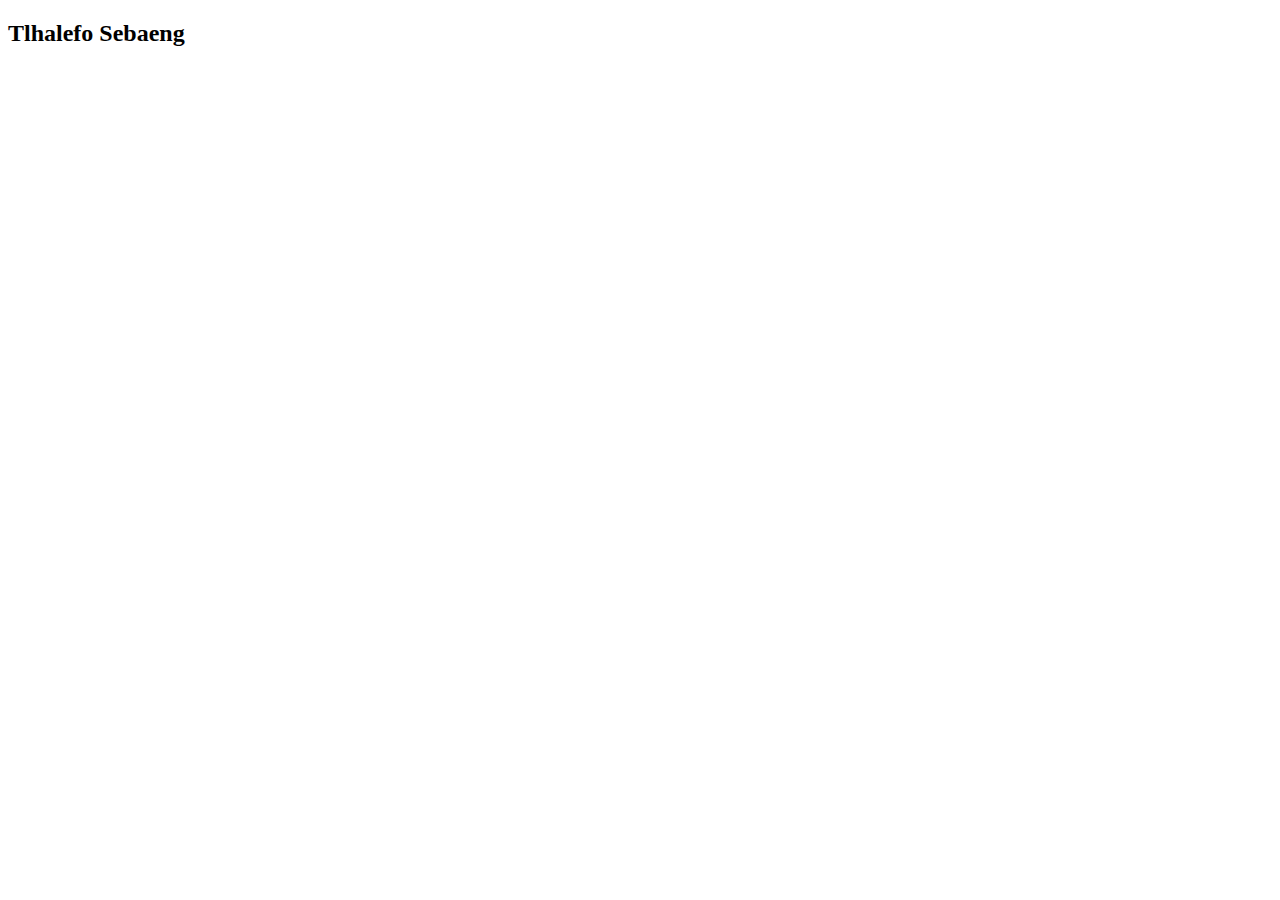
==== index.html @ df77ce7f "Initial commit" ====
<!DOCTYPE html>
<html lang="en">
  <head>
    <meta charset="UTF-8" />
    <meta name="viewport" content="width=device-width, initial-scale=1.0" />
    <title>Document</title>
  </head>
  <body>
    <h2>Tlhalefo Sebaeng</h2>
  </body>
</html>
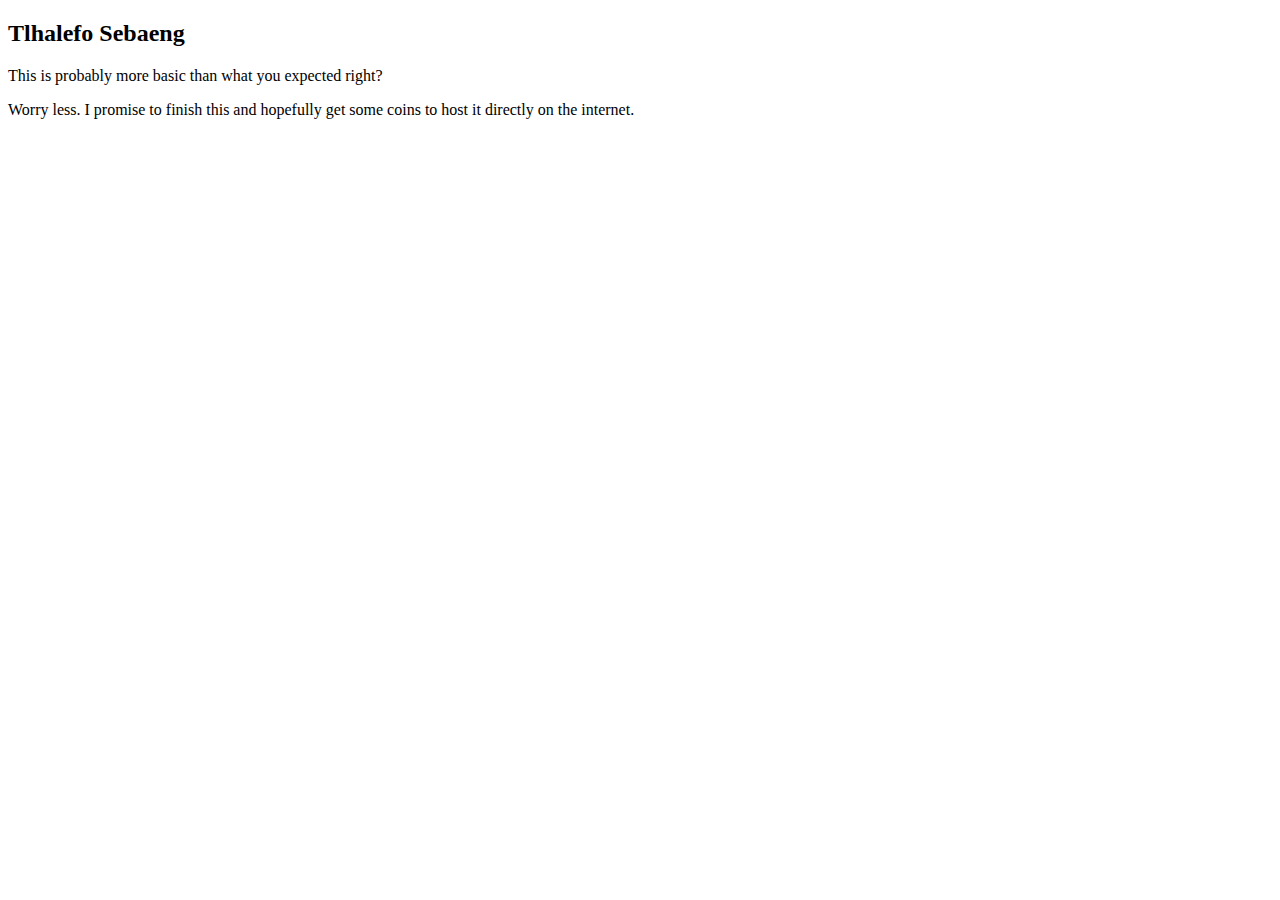
==== commit bb72e222: "Home page title" ====
--- a/index.html
+++ b/index.html
@@ -3,9 +3,14 @@
   <head>
     <meta charset="UTF-8" />
     <meta name="viewport" content="width=device-width, initial-scale=1.0" />
-    <title>Document</title>
+    <title>Tlhalefo Sebaeng | Computer Science | Wits University</title>
   </head>
   <body>
     <h2>Tlhalefo Sebaeng</h2>
+    <p>This is probably more basic than what you expected right?</p>
+    <p>
+      Worry less. I promise to finish this and hopefully get some coins to host
+      it directly on the internet.
+    </p>
   </body>
 </html>
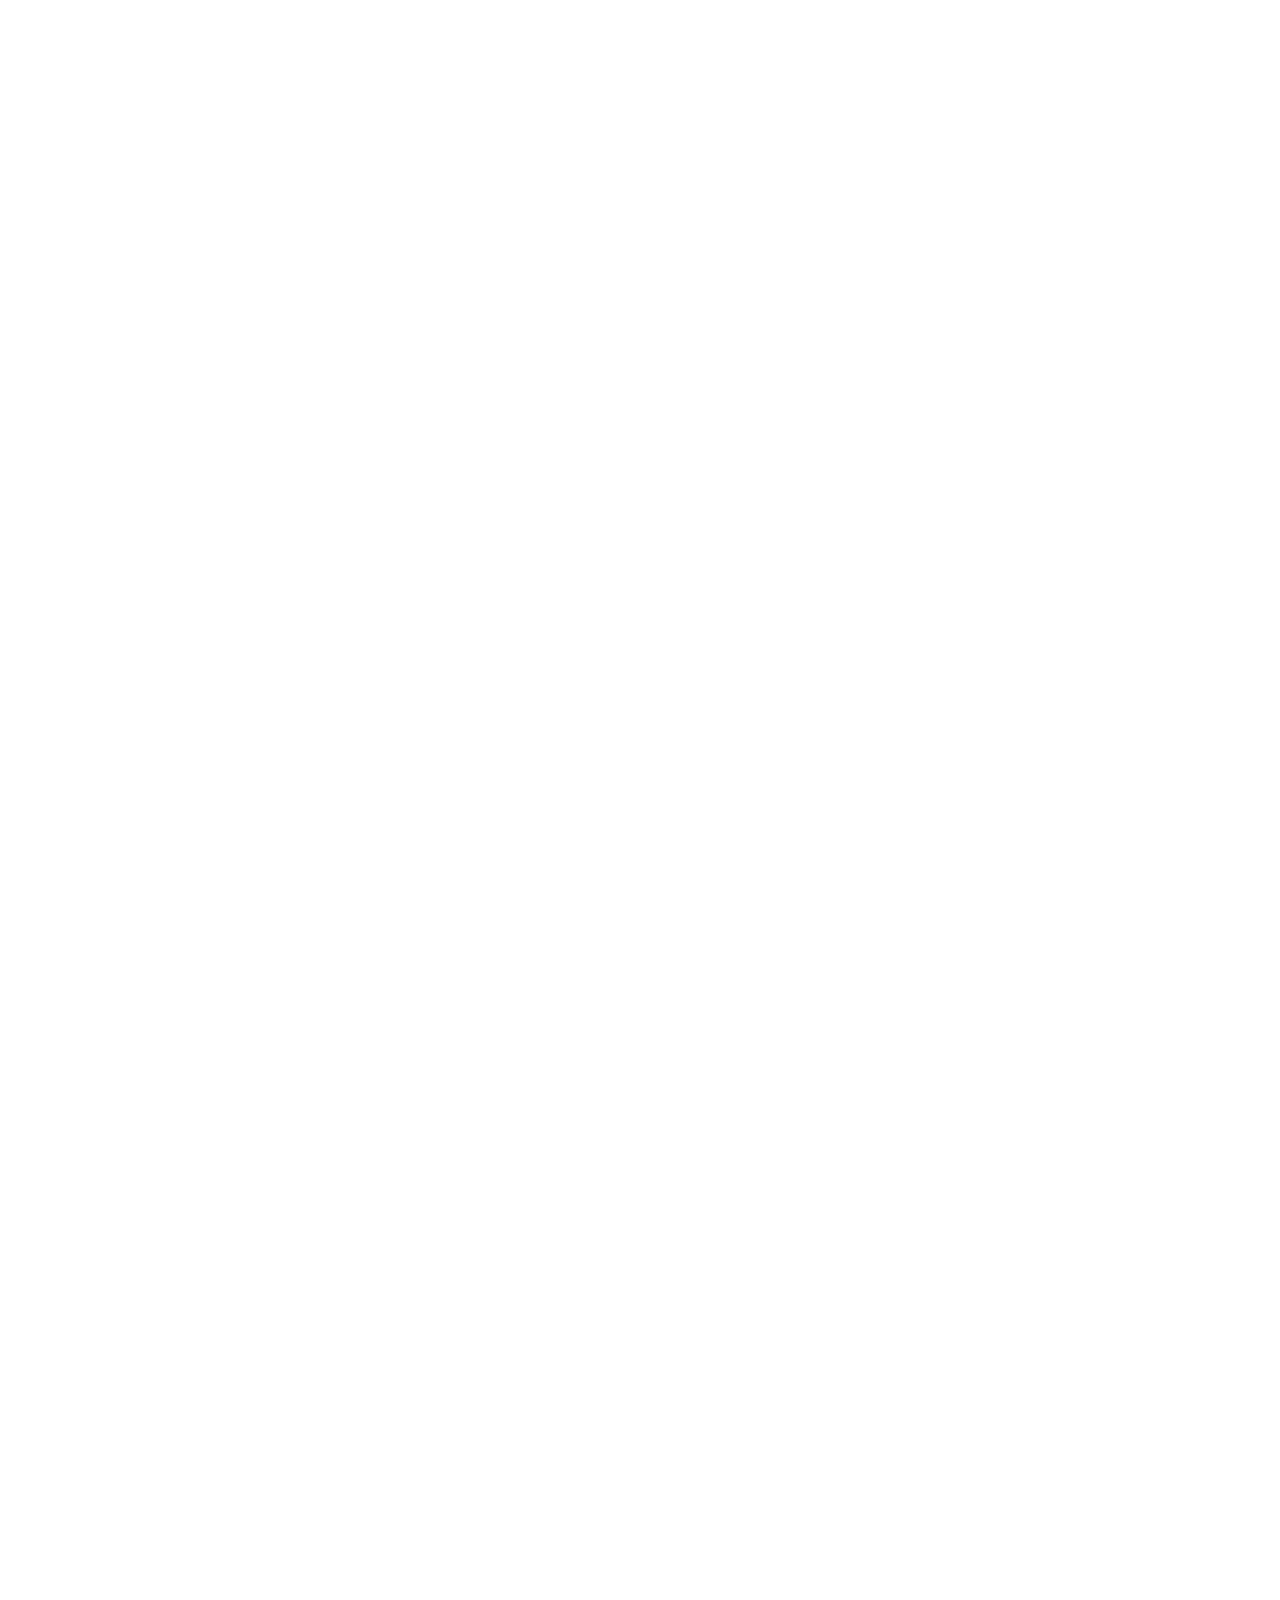
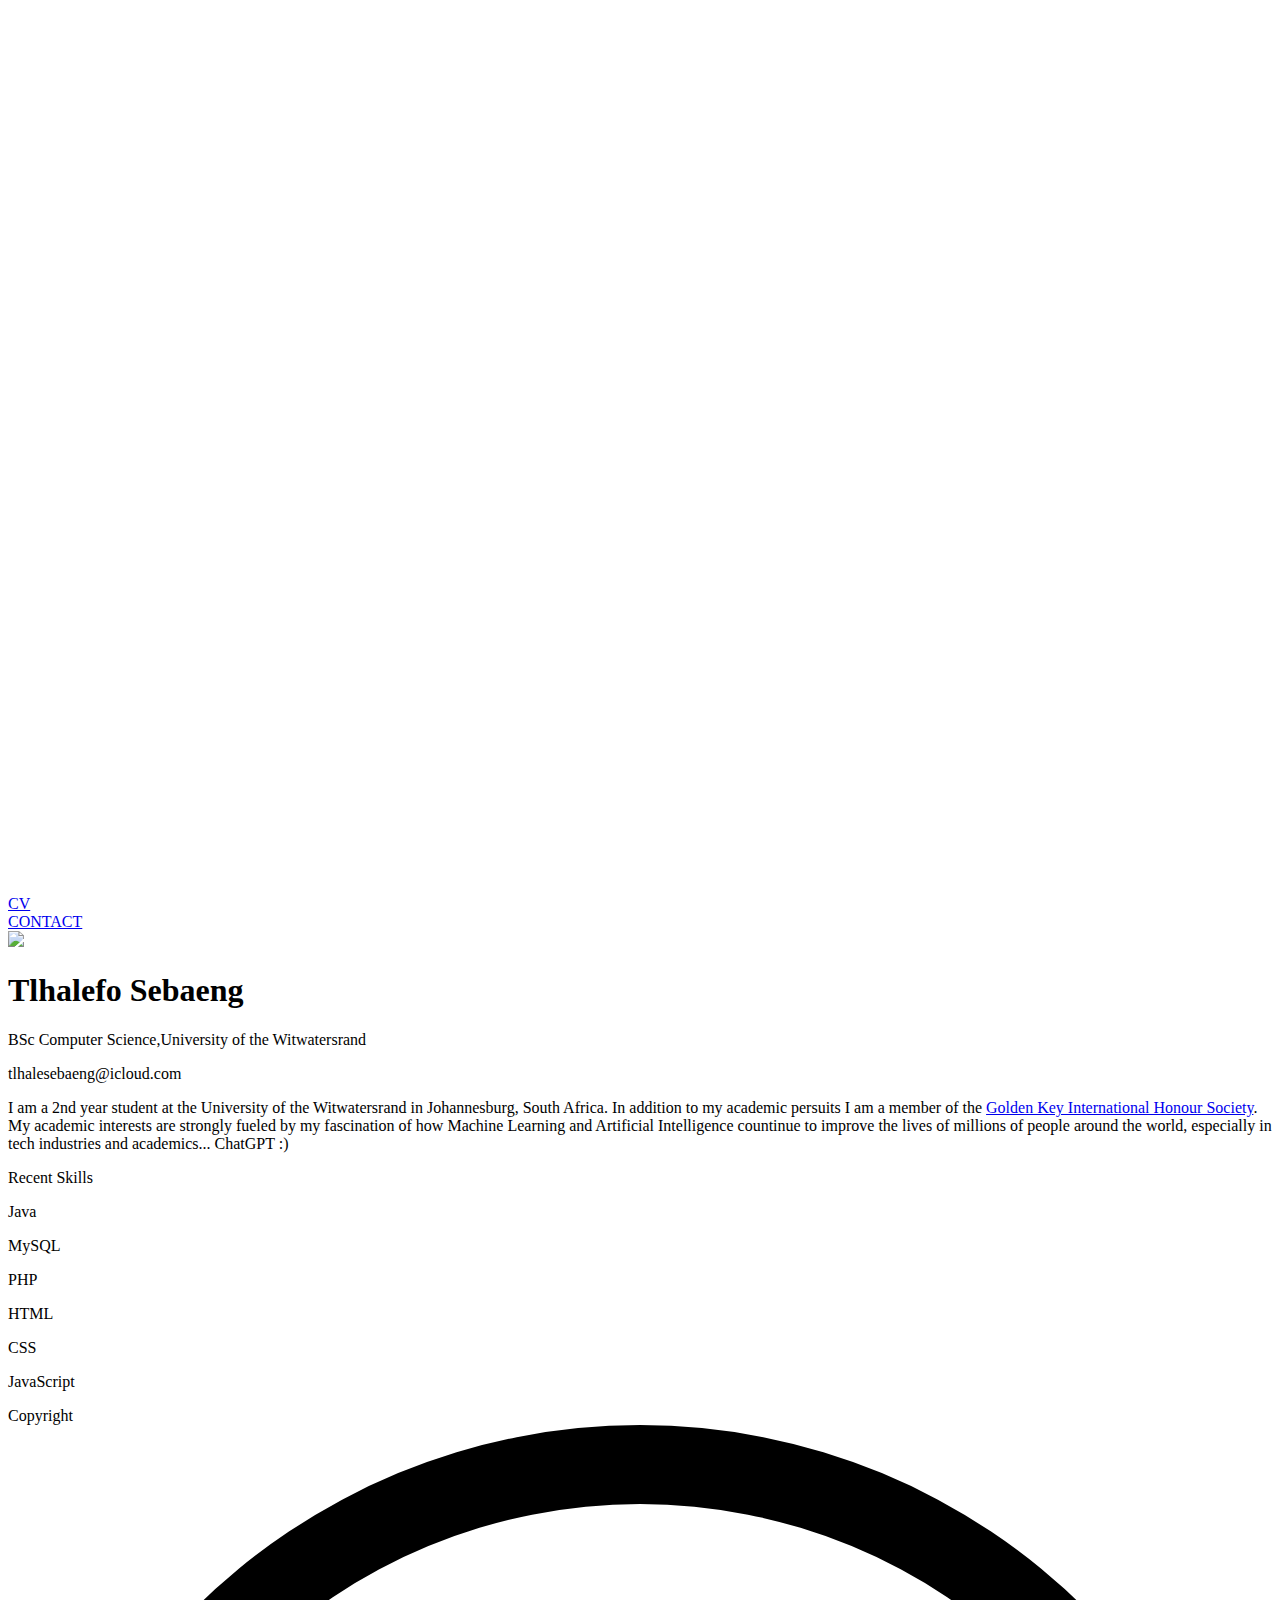
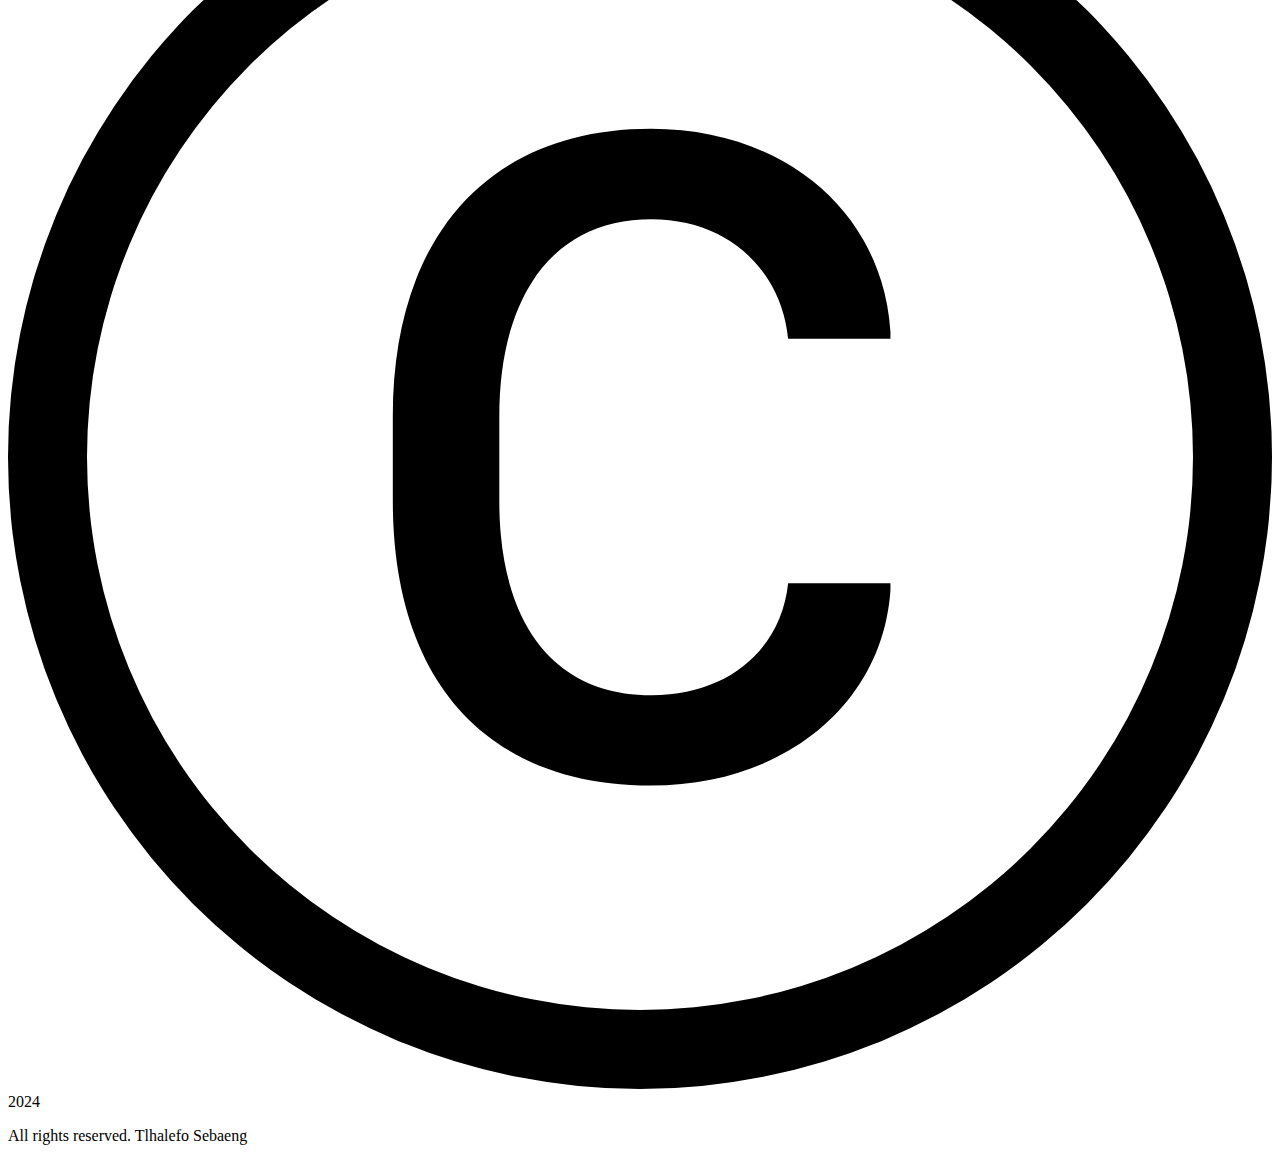
==== commit da756598: "Update index" ====
--- a/index.html
+++ b/index.html
@@ -1,16 +1,100 @@
 <!DOCTYPE html>
 <html lang="en">
   <head>
-    <meta charset="UTF-8" />
-    <meta name="viewport" content="width=device-width, initial-scale=1.0" />
+    <meta charset="UTF-8">
+    <meta name="viewport" content="width=device-width, initial-scale=1.0">
     <title>Tlhalefo Sebaeng | Computer Science | Wits University</title>
+
+    <!-- styles -->
+    <link rel="stylesheet" href="styles/general.css">
+    <link rel="stylesheet" href="styles/header.css">
+    <link rel="stylesheet" href="styles/footer.css">
+    <link rel="stylesheet" href="styles/index_main.css">
+  
+    <!-- Google Roboto font family -->
+    <link rel="preconnect" href="https://fonts.googleapis.com">
+    <link rel="preconnect" href="https://fonts.gstatic.com" crossorigin>
+    <link href="https://fonts.googleapis.com/css2?family=Roboto:ital,wght@0,100;0,300;0,400;0,500;0,700;0,900;1,100;1,300;1,400;1,500;1,700;1,900&display=swap" rel="stylesheet">
+  
   </head>
   <body>
-    <h2>Tlhalefo Sebaeng</h2>
-    <p>This is probably more basic than what you expected right?</p>
-    <p>
-      Worry less. I promise to finish this and hopefully get some coins to host
-      it directly on the internet.
-    </p>
+    <header>
+      <nav class="left-nav">
+        <a href="https://www.instagram.com/t.sebaeng/" target="_blank">
+          <div class="svg-background">
+            <svg class="svg-inline" xmlns="http://www.w3.org/2000/svg" fill="white" viewBox="0 0 16 16"><path d="M8 0C5.829 0 5.556.01 4.703.048 3.85.088 3.269.222 2.76.42a3.9 3.9 0 0 0-1.417.923A3.9 3.9 0 0 0 .42 2.76C.222 3.268.087 3.85.048 4.7.01 5.555 0 5.827 0 8.001c0 2.172.01 2.444.048 3.297.04.852.174 1.433.372 1.942.205.526.478.972.923 1.417.444.445.89.719 1.416.923.51.198 1.09.333 1.942.372C5.555 15.99 5.827 16 8 16s2.444-.01 3.298-.048c.851-.04 1.434-.174 1.943-.372a3.9 3.9 0 0 0 1.416-.923c.445-.445.718-.891.923-1.417.197-.509.332-1.09.372-1.942C15.99 10.445 16 10.173 16 8s-.01-2.445-.048-3.299c-.04-.851-.175-1.433-.372-1.941a3.9 3.9 0 0 0-.923-1.417A3.9 3.9 0 0 0 13.24.42c-.51-.198-1.092-.333-1.943-.372C10.443.01 10.172 0 7.998 0zm-.717 1.442h.718c2.136 0 2.389.007 3.232.046.78.035 1.204.166 1.486.275.373.145.64.319.92.599s.453.546.598.92c.11.281.24.705.275 1.485.039.843.047 1.096.047 3.231s-.008 2.389-.047 3.232c-.035.78-.166 1.203-.275 1.485a2.5 2.5 0 0 1-.599.919c-.28.28-.546.453-.92.598-.28.11-.704.24-1.485.276-.843.038-1.096.047-3.232.047s-2.39-.009-3.233-.047c-.78-.036-1.203-.166-1.485-.276a2.5 2.5 0 0 1-.92-.598 2.5 2.5 0 0 1-.6-.92c-.109-.281-.24-.705-.275-1.485-.038-.843-.046-1.096-.046-3.233s.008-2.388.046-3.231c.036-.78.166-1.204.276-1.486.145-.373.319-.64.599-.92s.546-.453.92-.598c.282-.11.705-.24 1.485-.276.738-.034 1.024-.044 2.515-.045zm4.988 1.328a.96.96 0 1 0 0 1.92.96.96 0 0 0 0-1.92m-4.27 1.122a4.109 4.109 0 1 0 0 8.217 4.109 4.109 0 0 0 0-8.217m0 1.441a2.667 2.667 0 1 1 0 5.334 2.667 2.667 0 0 1 0-5.334"/></svg>
+          </div>
+        </a>
+        <a href="https://www.linkedin.com/in/tlhalefo-sebaeng/" target="_blank">
+          <div class="svg-background">
+            <svg class="svg-inline" aria-hidden="true" data-prefix="fab" data-icon="linkedin-in" role="img" xmlns="http://www.w3.org/2000/svg" viewBox="0 0 448 512" data-fa-i2svg=""><path fill="white" d="M100.3 480H7.4V180.9h92.9V480zM53.8 140.1C24.1 140.1 0 115.5 0 85.8 0 56.1 24.1 32 53.8 32c29.7 0 53.8 24.1 53.8 53.8 0 29.7-24.1 54.3-53.8 54.3zM448 480h-92.7V334.4c0-34.7-.7-79.2-48.3-79.2-48.3 0-55.7 37.7-55.7 76.7V480h-92.8V180.9h89.1v40.8h1.3c12.4-23.5 42.7-48.3 87.9-48.3 94 0 111.3 61.9 111.3 142.3V480z"></path></svg>
+          </div>
+          </a>
+        <a href="https://github.com/tlhalesebaeng" target="_blank">
+          <div class="svg-background">
+            <svg class="svg-inline" aria-hidden="true" data-prefix="fab" data-icon="github-alt" role="img" xmlns="http://www.w3.org/2000/svg" viewBox="0 0 480 512" data-fa-i2svg=""><path fill="white" d="M186.1 328.7c0 20.9-10.9 55.1-36.7 55.1s-36.7-34.2-36.7-55.1 10.9-55.1 36.7-55.1 36.7 34.2 36.7 55.1zM480 278.2c0 31.9-3.2 65.7-17.5 95-37.9 76.6-142.1 74.8-216.7 74.8-75.8 0-186.2 2.7-225.6-74.8-14.6-29-20.2-63.1-20.2-95 0-41.9 13.9-81.5 41.5-113.6-5.2-15.8-7.7-32.4-7.7-48.8 0-21.5 4.9-32.3 14.6-51.8 45.3 0 74.3 9 108.8 36 29-6.9 58.8-10 88.7-10 27 0 54.2 2.9 80.4 9.2 34-26.7 63-35.2 107.8-35.2 9.8 19.5 14.6 30.3 14.6 51.8 0 16.4-2.6 32.7-7.7 48.2 27.5 32.4 39 72.3 39 114.2zm-64.3 50.5c0-43.9-26.7-82.6-73.5-82.6-18.9 0-37 3.4-56 6-14.9 2.3-29.8 3.2-45.1 3.2-15.2 0-30.1-.9-45.1-3.2-18.7-2.6-37-6-56-6-46.8 0-73.5 38.7-73.5 82.6 0 87.8 80.4 101.3 150.4 101.3h48.2c70.3 0 150.6-13.4 150.6-101.3zm-82.6-55.1c-25.8 0-36.7 34.2-36.7 55.1s10.9 55.1 36.7 55.1 36.7-34.2 36.7-55.1-10.9-55.1-36.7-55.1z"></path></svg>
+         </div>
+        </a>
+      </nav>
+
+      <nav class="right-nav">
+        <a class="nav-link home-link" href="./index">
+          HOME
+          <div class="home-link-deco"></div>
+        </a>
+        <a class="nav-link cv-link" href="###">
+          CV
+          <div class="cv-link-deco"></div>
+        </a>
+        <a class="nav-link contact-link" href="###">
+          CONTACT
+          <div class="contact-link-deco"></div>
+        </a>
+      </nav>
+    </header>
+    <!-- Do an animation of your name and your image -->
+
+    <main>
+      <section id="intro">
+        <img class="intro-profile" src="profile.jpeg">
+        <section id="intro-details">
+          <h1 class="intro-name">Tlhalefo Sebaeng</h1>
+          <p class="intro-school">
+            BSc Computer Science,<span>University of the Witwatersrand</span> 
+          </p>
+          <p class="intro-email">tlhalesebaeng@icloud.com</p>
+          <p class="intro-about">
+            I am a 2nd year student at the University of the Witwatersrand in Johannesburg, South Africa. 
+            In addition to my academic persuits I am a member of the <a href="https://www.goldenkey.org/">Golden Key International Honour Society</a>. 
+            My academic interests are strongly fueled by my fascination of how Machine Learning and Artificial Intelligence countinue to
+            improve the lives of millions of people around the world, especially in tech industries and academics... ChatGPT :)
+          </p>
+        </section>
+      </section>
+      
+      <section class="skills">
+        <p class="skills-title">Recent Skills</p>
+        <section class="skills-list">
+          <p class="skills-item">Java</p>
+          <p class="skills-item">MySQL</p>
+          <p class="skills-item">PHP</p>
+          <p class="skills-item">HTML</p>
+          <p class="skills-item">CSS</p>
+          <p class="skills-item">JavaScript</p>
+        </section>
+      </section>
+    </main>
+
+    <footer>
+      <p>
+        Copyright
+        <svg xmlns="http://www.w3.org/2000/svg" fill="currentColor" class="bi bi-c-circle" viewBox="0 0 16 16">
+          <path d="M1 8a7 7 0 1 0 14 0A7 7 0 0 0 1 8m15 0A8 8 0 1 1 0 8a8 8 0 0 1 16 0M8.146 4.992c-1.212 0-1.927.92-1.927 2.502v1.06c0 1.571.703 2.462 1.927 2.462.979 0 1.641-.586 1.729-1.418h1.295v.093c-.1 1.448-1.354 2.467-3.03 2.467-2.091 0-3.269-1.336-3.269-3.603V7.482c0-2.261 1.201-3.638 3.27-3.638 1.681 0 2.935 1.054 3.029 2.572v.088H9.875c-.088-.879-.768-1.512-1.729-1.512"/>
+        </svg>
+        2024
+      </p>
+      <p>All rights reserved. <span>Tlhalefo Sebaeng</span></p>
+    </footer>
+    <script src="script.js"></script>
   </body>
 </html>
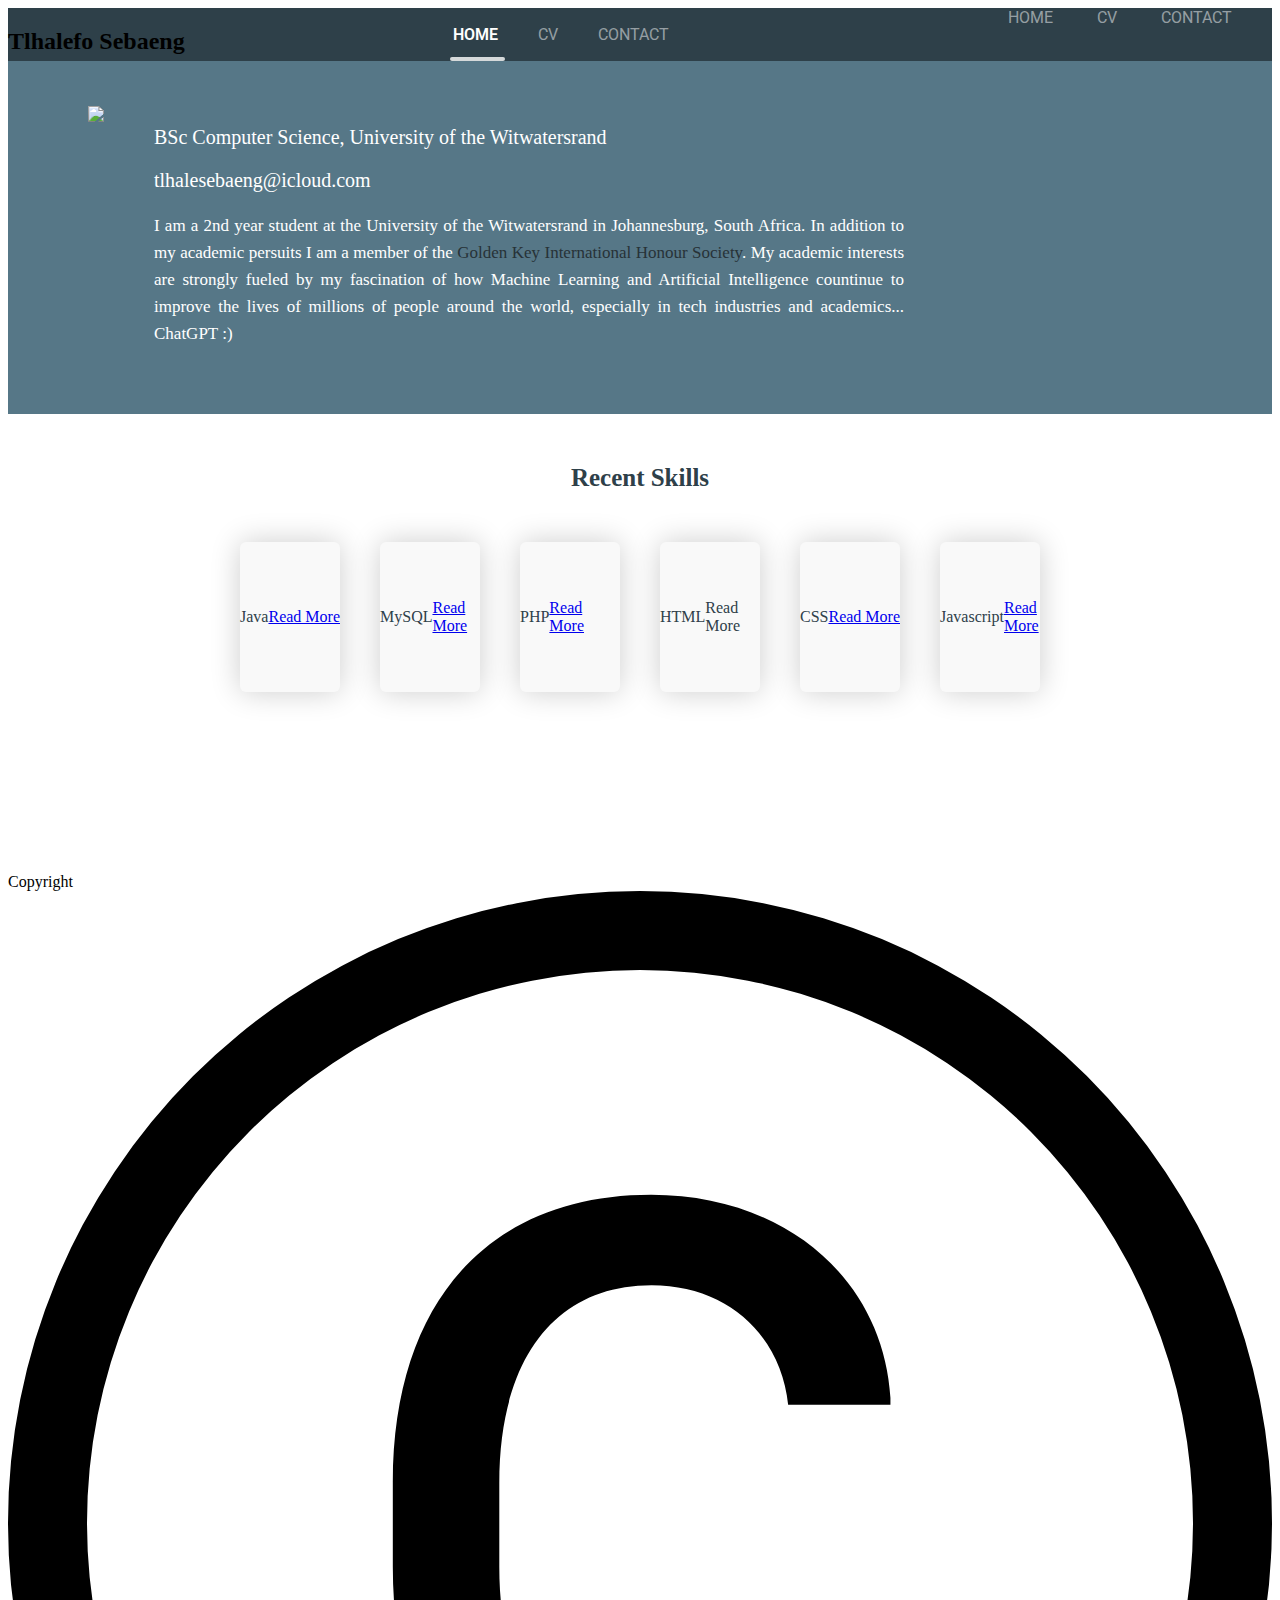
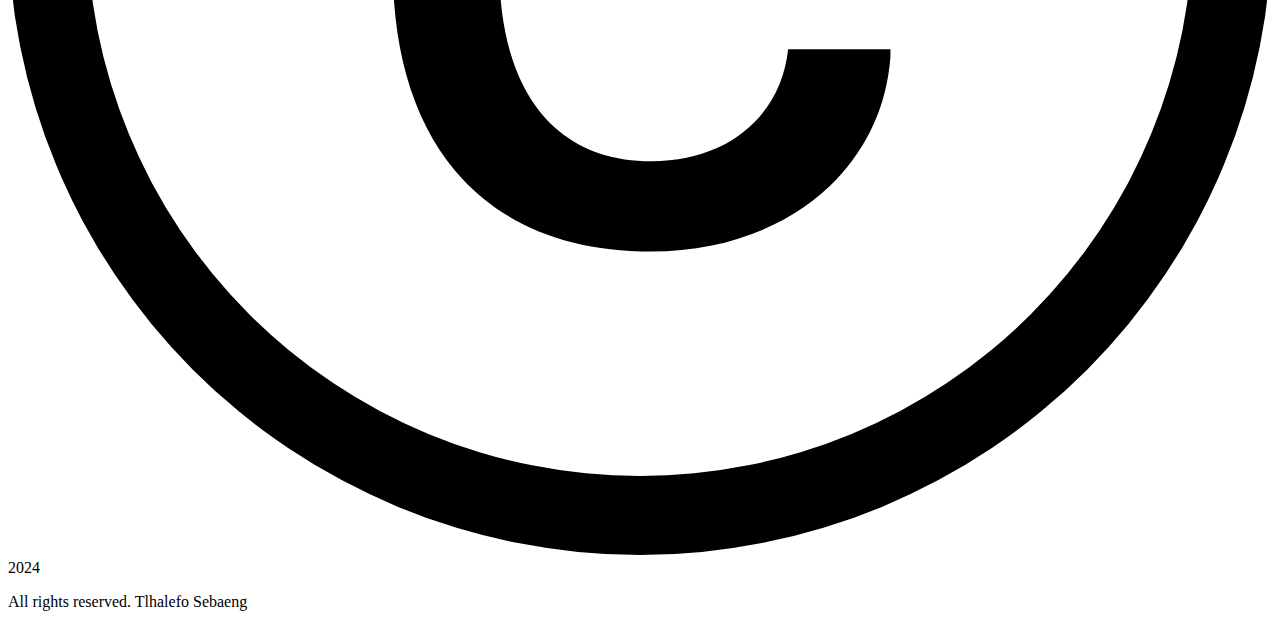
==== commit 46875934: "Fix header nav links" ====
--- a/index.html
+++ b/index.html
@@ -10,6 +10,7 @@
     <link rel="stylesheet" href="styles/header.css">
     <link rel="stylesheet" href="styles/footer.css">
     <link rel="stylesheet" href="styles/index_main.css">
+    <link rel="stylesheet" href="styles/media_queries.css">
   
     <!-- Google Roboto font family -->
     <link rel="preconnect" href="https://fonts.googleapis.com">
@@ -18,35 +19,34 @@
   
   </head>
   <body>
-    <header>
-      <nav class="left-nav">
-        <a href="https://www.instagram.com/t.sebaeng/" target="_blank">
-          <div class="svg-background">
-            <svg class="svg-inline" xmlns="http://www.w3.org/2000/svg" fill="white" viewBox="0 0 16 16"><path d="M8 0C5.829 0 5.556.01 4.703.048 3.85.088 3.269.222 2.76.42a3.9 3.9 0 0 0-1.417.923A3.9 3.9 0 0 0 .42 2.76C.222 3.268.087 3.85.048 4.7.01 5.555 0 5.827 0 8.001c0 2.172.01 2.444.048 3.297.04.852.174 1.433.372 1.942.205.526.478.972.923 1.417.444.445.89.719 1.416.923.51.198 1.09.333 1.942.372C5.555 15.99 5.827 16 8 16s2.444-.01 3.298-.048c.851-.04 1.434-.174 1.943-.372a3.9 3.9 0 0 0 1.416-.923c.445-.445.718-.891.923-1.417.197-.509.332-1.09.372-1.942C15.99 10.445 16 10.173 16 8s-.01-2.445-.048-3.299c-.04-.851-.175-1.433-.372-1.941a3.9 3.9 0 0 0-.923-1.417A3.9 3.9 0 0 0 13.24.42c-.51-.198-1.092-.333-1.943-.372C10.443.01 10.172 0 7.998 0zm-.717 1.442h.718c2.136 0 2.389.007 3.232.046.78.035 1.204.166 1.486.275.373.145.64.319.92.599s.453.546.598.92c.11.281.24.705.275 1.485.039.843.047 1.096.047 3.231s-.008 2.389-.047 3.232c-.035.78-.166 1.203-.275 1.485a2.5 2.5 0 0 1-.599.919c-.28.28-.546.453-.92.598-.28.11-.704.24-1.485.276-.843.038-1.096.047-3.232.047s-2.39-.009-3.233-.047c-.78-.036-1.203-.166-1.485-.276a2.5 2.5 0 0 1-.92-.598 2.5 2.5 0 0 1-.6-.92c-.109-.281-.24-.705-.275-1.485-.038-.843-.046-1.096-.046-3.233s.008-2.388.046-3.231c.036-.78.166-1.204.276-1.486.145-.373.319-.64.599-.92s.546-.453.92-.598c.282-.11.705-.24 1.485-.276.738-.034 1.024-.044 2.515-.045zm4.988 1.328a.96.96 0 1 0 0 1.92.96.96 0 0 0 0-1.92m-4.27 1.122a4.109 4.109 0 1 0 0 8.217 4.109 4.109 0 0 0 0-8.217m0 1.441a2.667 2.667 0 1 1 0 5.334 2.667 2.667 0 0 1 0-5.334"/></svg>
-          </div>
-        </a>
-        <a href="https://www.linkedin.com/in/tlhalefo-sebaeng/" target="_blank">
-          <div class="svg-background">
-            <svg class="svg-inline" aria-hidden="true" data-prefix="fab" data-icon="linkedin-in" role="img" xmlns="http://www.w3.org/2000/svg" viewBox="0 0 448 512" data-fa-i2svg=""><path fill="white" d="M100.3 480H7.4V180.9h92.9V480zM53.8 140.1C24.1 140.1 0 115.5 0 85.8 0 56.1 24.1 32 53.8 32c29.7 0 53.8 24.1 53.8 53.8 0 29.7-24.1 54.3-53.8 54.3zM448 480h-92.7V334.4c0-34.7-.7-79.2-48.3-79.2-48.3 0-55.7 37.7-55.7 76.7V480h-92.8V180.9h89.1v40.8h1.3c12.4-23.5 42.7-48.3 87.9-48.3 94 0 111.3 61.9 111.3 142.3V480z"></path></svg>
-          </div>
-          </a>
-        <a href="https://github.com/tlhalesebaeng" target="_blank">
-          <div class="svg-background">
-            <svg class="svg-inline" aria-hidden="true" data-prefix="fab" data-icon="github-alt" role="img" xmlns="http://www.w3.org/2000/svg" viewBox="0 0 480 512" data-fa-i2svg=""><path fill="white" d="M186.1 328.7c0 20.9-10.9 55.1-36.7 55.1s-36.7-34.2-36.7-55.1 10.9-55.1 36.7-55.1 36.7 34.2 36.7 55.1zM480 278.2c0 31.9-3.2 65.7-17.5 95-37.9 76.6-142.1 74.8-216.7 74.8-75.8 0-186.2 2.7-225.6-74.8-14.6-29-20.2-63.1-20.2-95 0-41.9 13.9-81.5 41.5-113.6-5.2-15.8-7.7-32.4-7.7-48.8 0-21.5 4.9-32.3 14.6-51.8 45.3 0 74.3 9 108.8 36 29-6.9 58.8-10 88.7-10 27 0 54.2 2.9 80.4 9.2 34-26.7 63-35.2 107.8-35.2 9.8 19.5 14.6 30.3 14.6 51.8 0 16.4-2.6 32.7-7.7 48.2 27.5 32.4 39 72.3 39 114.2zm-64.3 50.5c0-43.9-26.7-82.6-73.5-82.6-18.9 0-37 3.4-56 6-14.9 2.3-29.8 3.2-45.1 3.2-15.2 0-30.1-.9-45.1-3.2-18.7-2.6-37-6-56-6-46.8 0-73.5 38.7-73.5 82.6 0 87.8 80.4 101.3 150.4 101.3h48.2c70.3 0 150.6-13.4 150.6-101.3zm-82.6-55.1c-25.8 0-36.7 34.2-36.7 55.1s10.9 55.1 36.7 55.1 36.7-34.2 36.7-55.1-10.9-55.1-36.7-55.1z"></path></svg>
-         </div>
-        </a>
-      </nav>
-
+    <header class="header">
+      <h2 class="header-name">Tlhalefo Sebaeng</h2>
+      <img onclick="showSidebar()" class="hamburger-menu" src="icons/hamburger-menu.png">
       <nav class="right-nav">
         <a class="nav-link home-link" href="./index">
           HOME
           <div class="home-link-deco"></div>
         </a>
-        <a class="nav-link cv-link" href="###">
+        <a class="nav-link cv-link" href="./cv">
           CV
           <div class="cv-link-deco"></div>
         </a>
-        <a class="nav-link contact-link" href="###">
+        <a class="nav-link contact-link" href="./contact">
+          CONTACT
+          <div class="contact-link-deco"></div>
+        </a>
+      </nav>
+
+      <nav class="right-nav-side">
+        <a class="nav-link home-link" href="./index">
+          HOME
+          <div class="home-link-deco"></div>
+        </a>
+        <a class="nav-link cv-link" href="./cv">
+          CV
+          <div class="cv-link-deco"></div>
+        </a>
+        <a class="nav-link contact-link" href="./contact">
           CONTACT
           <div class="contact-link-deco"></div>
         </a>
@@ -58,9 +58,8 @@
       <section id="intro">
         <img class="intro-profile" src="profile.jpeg">
         <section id="intro-details">
-          <h1 class="intro-name">Tlhalefo Sebaeng</h1>
           <p class="intro-school">
-            BSc Computer Science,<span>University of the Witwatersrand</span> 
+            <span class="intro-school-degree">BSc Computer Science,</span> <span class="intro-school-name">University of the Witwatersrand</span> 
           </p>
           <p class="intro-email">tlhalesebaeng@icloud.com</p>
           <p class="intro-about">
@@ -75,25 +74,67 @@
       <section class="skills">
         <p class="skills-title">Recent Skills</p>
         <section class="skills-list">
-          <p class="skills-item">Java</p>
-          <p class="skills-item">MySQL</p>
-          <p class="skills-item">PHP</p>
-          <p class="skills-item">HTML</p>
-          <p class="skills-item">CSS</p>
-          <p class="skills-item">JavaScript</p>
+          <div class="skills-item">
+            <div class="overlay">
+              <p class="skill-name">Java</p>
+            </div>
+            <a class="view-more-link" href="https://www.java.com/en/" target="_blank">Read More</a>
+          </div>
+          <div class="skills-item">
+            <div class="overlay">
+              <p class="skill-name">MySQL</p>
+            </div>
+            <a class="view-more-link" href="https://www.mysql.com/" target="_blank">Read More</a>
+          </div>
+          <div class="skills-item">
+            <div class="overlay">
+              <p class="skill-name">PHP</p>
+            </div>
+            <a class="view-more-link" href="https://www.php.net/" target="_blank">Read More</a>
+          </div>
+          <div class="skills-item">
+            <div class="overlay">
+              <p class="skill-name" href="https://html.com/" target="_blank">HTML</p>
+            </div>
+            <a class="view-more-link">Read More</a>
+          </div>
+          <div class="skills-item">
+            <div class="overlay">
+              <p class="skill-name">CSS</p>
+            </div>
+            <a class="view-more-link" href="https://developer.mozilla.org/en-US/docs/Web/CSS" target="_blank">Read More</a>
+          </div>
+          <div class="skills-item">
+            <div class="overlay">
+              <p class="skill-name">Javascript</p>
+            </div>
+            <a class="view-more-link" href="https://www.javascript.com/" target="_blank">Read More</a>
+          </div>
         </section>
       </section>
     </main>
 
     <footer>
-      <p>
+      <nav class="footer-nav">
+        <a class="svg-background" href="https://www.instagram.com/t.sebaeng/" target="_blank">
+            <svg class="svg-inline" xmlns="http://www.w3.org/2000/svg" fill="white" viewBox="0 0 16 16"><path d="M8 0C5.829 0 5.556.01 4.703.048 3.85.088 3.269.222 2.76.42a3.9 3.9 0 0 0-1.417.923A3.9 3.9 0 0 0 .42 2.76C.222 3.268.087 3.85.048 4.7.01 5.555 0 5.827 0 8.001c0 2.172.01 2.444.048 3.297.04.852.174 1.433.372 1.942.205.526.478.972.923 1.417.444.445.89.719 1.416.923.51.198 1.09.333 1.942.372C5.555 15.99 5.827 16 8 16s2.444-.01 3.298-.048c.851-.04 1.434-.174 1.943-.372a3.9 3.9 0 0 0 1.416-.923c.445-.445.718-.891.923-1.417.197-.509.332-1.09.372-1.942C15.99 10.445 16 10.173 16 8s-.01-2.445-.048-3.299c-.04-.851-.175-1.433-.372-1.941a3.9 3.9 0 0 0-.923-1.417A3.9 3.9 0 0 0 13.24.42c-.51-.198-1.092-.333-1.943-.372C10.443.01 10.172 0 7.998 0zm-.717 1.442h.718c2.136 0 2.389.007 3.232.046.78.035 1.204.166 1.486.275.373.145.64.319.92.599s.453.546.598.92c.11.281.24.705.275 1.485.039.843.047 1.096.047 3.231s-.008 2.389-.047 3.232c-.035.78-.166 1.203-.275 1.485a2.5 2.5 0 0 1-.599.919c-.28.28-.546.453-.92.598-.28.11-.704.24-1.485.276-.843.038-1.096.047-3.232.047s-2.39-.009-3.233-.047c-.78-.036-1.203-.166-1.485-.276a2.5 2.5 0 0 1-.92-.598 2.5 2.5 0 0 1-.6-.92c-.109-.281-.24-.705-.275-1.485-.038-.843-.046-1.096-.046-3.233s.008-2.388.046-3.231c.036-.78.166-1.204.276-1.486.145-.373.319-.64.599-.92s.546-.453.92-.598c.282-.11.705-.24 1.485-.276.738-.034 1.024-.044 2.515-.045zm4.988 1.328a.96.96 0 1 0 0 1.92.96.96 0 0 0 0-1.92m-4.27 1.122a4.109 4.109 0 1 0 0 8.217 4.109 4.109 0 0 0 0-8.217m0 1.441a2.667 2.667 0 1 1 0 5.334 2.667 2.667 0 0 1 0-5.334"/></svg>
+        </a>
+        <a class="svg-background" href="https://www.linkedin.com/in/tlhalefo-sebaeng/" target="_blank">
+            <svg class="svg-inline" aria-hidden="true" data-prefix="fab" data-icon="linkedin-in" role="img" xmlns="http://www.w3.org/2000/svg" viewBox="0 0 448 512" data-fa-i2svg=""><path fill="white" d="M100.3 480H7.4V180.9h92.9V480zM53.8 140.1C24.1 140.1 0 115.5 0 85.8 0 56.1 24.1 32 53.8 32c29.7 0 53.8 24.1 53.8 53.8 0 29.7-24.1 54.3-53.8 54.3zM448 480h-92.7V334.4c0-34.7-.7-79.2-48.3-79.2-48.3 0-55.7 37.7-55.7 76.7V480h-92.8V180.9h89.1v40.8h1.3c12.4-23.5 42.7-48.3 87.9-48.3 94 0 111.3 61.9 111.3 142.3V480z"></path></svg>
+          </a>
+        <a class="svg-background" href="https://github.com/tlhalesebaeng" target="_blank">
+            <svg class="svg-inline github" aria-hidden="true" data-prefix="fab" data-icon="github-alt" role="img" xmlns="http://www.w3.org/2000/svg" viewBox="0 0 480 512" data-fa-i2svg=""><path fill="white" d="M186.1 328.7c0 20.9-10.9 55.1-36.7 55.1s-36.7-34.2-36.7-55.1 10.9-55.1 36.7-55.1 36.7 34.2 36.7 55.1zM480 278.2c0 31.9-3.2 65.7-17.5 95-37.9 76.6-142.1 74.8-216.7 74.8-75.8 0-186.2 2.7-225.6-74.8-14.6-29-20.2-63.1-20.2-95 0-41.9 13.9-81.5 41.5-113.6-5.2-15.8-7.7-32.4-7.7-48.8 0-21.5 4.9-32.3 14.6-51.8 45.3 0 74.3 9 108.8 36 29-6.9 58.8-10 88.7-10 27 0 54.2 2.9 80.4 9.2 34-26.7 63-35.2 107.8-35.2 9.8 19.5 14.6 30.3 14.6 51.8 0 16.4-2.6 32.7-7.7 48.2 27.5 32.4 39 72.3 39 114.2zm-64.3 50.5c0-43.9-26.7-82.6-73.5-82.6-18.9 0-37 3.4-56 6-14.9 2.3-29.8 3.2-45.1 3.2-15.2 0-30.1-.9-45.1-3.2-18.7-2.6-37-6-56-6-46.8 0-73.5 38.7-73.5 82.6 0 87.8 80.4 101.3 150.4 101.3h48.2c70.3 0 150.6-13.4 150.6-101.3zm-82.6-55.1c-25.8 0-36.7 34.2-36.7 55.1s10.9 55.1 36.7 55.1 36.7-34.2 36.7-55.1-10.9-55.1-36.7-55.1z"></path></svg>
+        </a>
+      </nav>
+
+      <p class="footer-copyright">
         Copyright
         <svg xmlns="http://www.w3.org/2000/svg" fill="currentColor" class="bi bi-c-circle" viewBox="0 0 16 16">
           <path d="M1 8a7 7 0 1 0 14 0A7 7 0 0 0 1 8m15 0A8 8 0 1 1 0 8a8 8 0 0 1 16 0M8.146 4.992c-1.212 0-1.927.92-1.927 2.502v1.06c0 1.571.703 2.462 1.927 2.462.979 0 1.641-.586 1.729-1.418h1.295v.093c-.1 1.448-1.354 2.467-3.03 2.467-2.091 0-3.269-1.336-3.269-3.603V7.482c0-2.261 1.201-3.638 3.27-3.638 1.681 0 2.935 1.054 3.029 2.572v.088H9.875c-.088-.879-.768-1.512-1.729-1.512"/>
         </svg>
         2024
       </p>
-      <p>All rights reserved. <span>Tlhalefo Sebaeng</span></p>
+      <p class="footer-copyright-all">All rights reserved. <span class="footer-copyright-name">Tlhalefo Sebaeng</span></p>
     </footer>
     <script src="script.js"></script>
   </body>
--- a/styles/header.css
+++ b/styles/header.css
@@ -0,0 +1,107 @@
+header {
+    display: flex;
+    height: 53px;
+    justify-content: space-between;
+    background-color: rgb(46, 64, 73);
+}
+.left-nav {
+    width: 300px;
+    display: flex;
+    align-items: center;
+    padding: 25px;
+    padding-left: 30px;
+    flex-shrink: 0;
+}
+
+.svg-inline {
+    height: 16px;
+}
+
+.svg-background {
+    height: 35px;
+    width: 35px;
+    display: flex;
+    align-items: center;
+    justify-content: center;
+    margin-right: 10px;
+    transition: background-color 0.7s;
+}
+
+.svg-background:hover {
+    background-color: rgba(0,0,0,0.2);
+    border-radius: 20px;
+    cursor: pointer;
+}
+
+.svg-background:not(:hover){
+    border-radius: 20px;
+}
+
+.hamburger-menu{
+    display: none;
+}
+
+.right-nav {
+    display: flex;
+    align-items: center;
+    padding-right: 30px;
+    flex-shrink: 0;
+}
+
+.nav-link {
+    text-decoration: none;
+    color: rgba(255, 255, 255, 0.5);
+    margin-right: 40px;
+    font-family: Roboto, Arial;
+    font-size: 16px;
+    transition: color 0.3s;
+}
+
+.nav-link:hover{
+    color: rgba(255, 255, 255, 0.75);
+}
+
+.home-link {
+    position: relative;
+}
+
+.home-link-deco {
+    height: 4px;
+    width: 55px;
+    background-color: rgba(255, 255, 255, 0.8);
+    border-radius: 2px;
+    position: absolute;
+    bottom: -17px;
+    left: -3px;
+    opacity: 0;
+}
+
+.cv-link {
+    position: relative;
+}
+
+.cv-link-deco {
+    height: 4px;
+    width: 30px;
+    background-color: rgba(255, 255, 255, 0.75);
+    border-radius: 2px;
+    position: absolute;
+    bottom: -17px;
+    left: -3px;
+    opacity: 0;
+}
+
+.contact-link {
+    position: relative;
+}
+
+.contact-link-deco {
+    height: 4px;
+    width: 80px;
+    background-color: rgba(255, 255, 255, 0.75);
+    border-radius: 2px;
+    position: absolute;
+    bottom: -17px;
+    left: -3px;
+    opacity: 0;
+}--- a/styles/index_main.css
+++ b/styles/index_main.css
@@ -0,0 +1,171 @@
+#intro {
+    height: auto;
+    background-color: rgb(86, 119, 135);
+    padding: 45px 0px 50px 80px;
+    display: flex;
+    flex-direction: row;
+}
+
+#intro-details {
+    margin-left: 50px;
+}
+
+.intro-profile {
+    height: 240px;
+}
+
+.intro-name {
+    color: white;
+    vertical-align: top;
+    font-size: 45px;
+}
+
+.intro-school {
+    color: white;
+    font-size: 20px;
+    margin-top: 20px;
+}
+
+.intro-email {
+    color: white;
+    font-size: 20px;
+    margin-top: 3px;
+}
+
+.intro-about {
+    width: 750px;
+    margin-top: 15px;
+    color: white;
+    font-size: 17px;
+    line-height: 27px;
+    text-align: justify;
+}
+
+.intro-about a {
+    text-decoration: none;
+    color: rgb(39, 50, 55);
+}
+
+.skills {
+    height: auto;
+    display: flex;
+    justify-content: center;
+    align-items: center;
+    flex-direction: column;
+}
+
+.skills-title {
+    margin-top: 50px;
+    margin-bottom: 50px;
+    color: rgb(46, 64, 73);
+    font-size: 25px;
+    font-weight: 700;
+}
+
+.skills-list {
+    display: flex;
+    flex-direction: row;
+    margin-bottom: 60px;
+}
+
+.skills-item{
+    height: 150px;
+    width: 100px;
+    color: rgb(46, 64, 73);
+    font-weight: 500;
+    border-width: 0px;
+    border-color: black;
+    border-radius: 6px;
+    border-style: solid;
+    box-shadow: 0 0px 30px rgba(0, 0, 0, 0.2);
+    background-color: #f9f9f9;
+    margin-left: 20px;
+    margin-right: 20px;
+    display: flex;
+    align-items: center;
+    justify-content: center;
+}
+
+@media(max-width: 500px){
+    #intro {
+        flex-direction: column;
+        align-items: center;
+        padding-top: 30px;
+        padding-left: 7px;
+    }
+
+    #intro-details {
+        display: flex;
+        flex-direction: column;
+        margin-left: 0px;
+        margin-top: 30px;
+        align-items: center;
+    }
+
+    .intro-profile{
+        height: 100%;
+        width: 200px;
+    }
+
+    .intro-name {
+        font-size: 30px;
+        vertical-align: auto;
+        width: 250px;
+    }
+
+    .intro-school {
+        font-size: 16px;
+        display: flex;
+        flex-direction: column;
+        align-items: center;
+    }
+
+    .intro-email {
+        font-size: 16px;
+    }
+
+    .intro-school span {
+        display: block;
+    }
+
+    .intro-about {
+        font-size: 13px;
+        width: 340px;
+    }
+
+    .skills-list {
+        display: grid;
+        grid-template-columns: 1fr 1fr;
+        column-gap: 16px;
+        row-gap: 40px;
+    }
+
+    .right-nav {
+        display: none;
+    }
+
+    .right-nav-side{
+        display: none;
+        flex-direction: column;
+        align-items: center;
+        position: fixed;
+        top: 53px;
+        right: 0;
+        width: 70%;
+        height: 100vh;
+        background-color: rgb(46, 64, 73);
+    }
+
+    .nav-link {
+        margin-top: 50px;
+    }
+
+    .hamburger-menu{
+        display: block;
+        margin-right: 30px;
+        height: 25px;
+        width: 25px;
+        margin-top: 15px;
+    }
+
+}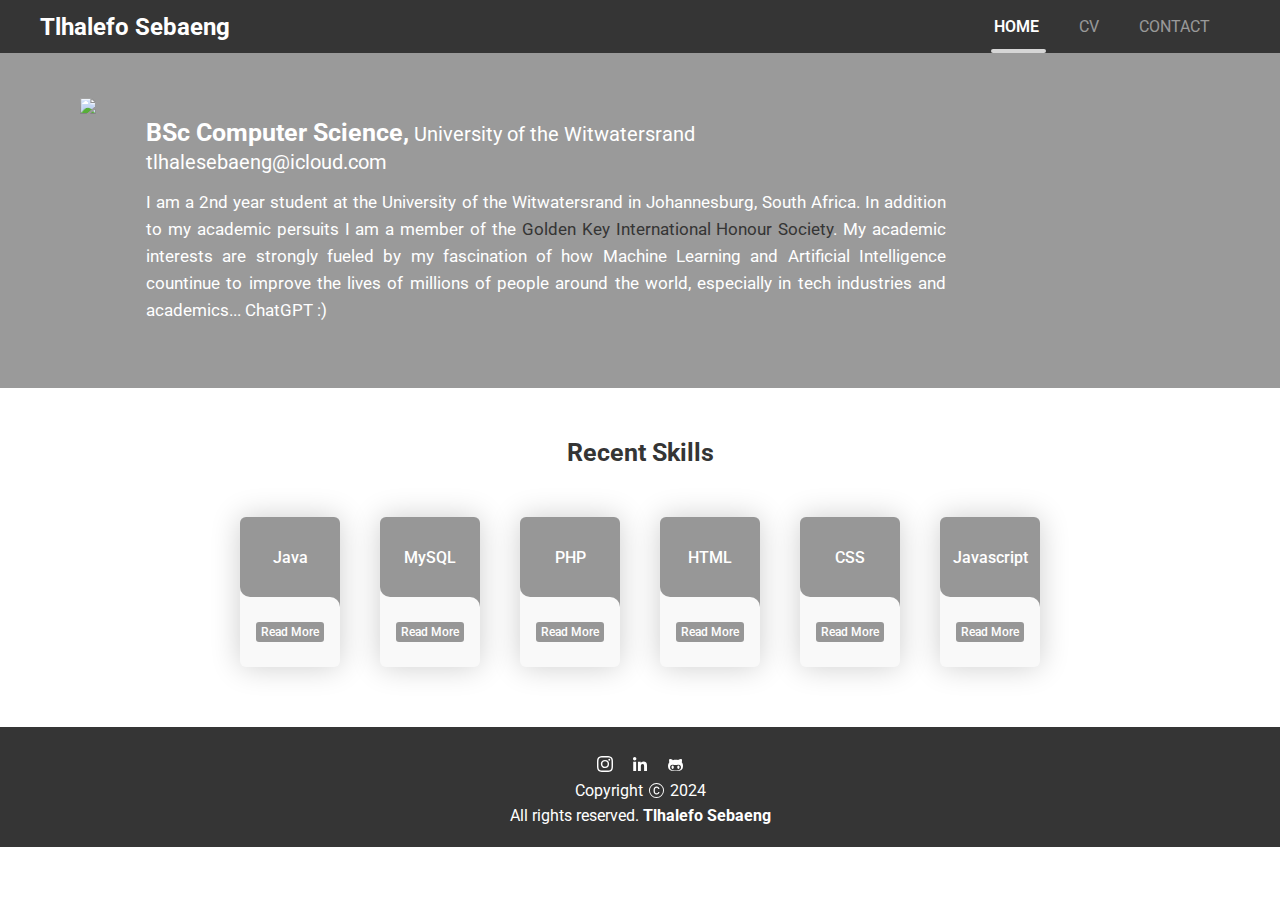
==== commit b1d5980f: "First version" ====
--- a/index.html
+++ b/index.html
@@ -19,7 +19,7 @@
   
   </head>
   <body>
-    <header class="header">
+    <header class="header primary-bg-color">
       <h2 class="header-name">Tlhalefo Sebaeng</h2>
       <img onclick="showSidebar()" class="hamburger-menu" src="icons/hamburger-menu.png">
       <nav class="right-nav">
@@ -44,7 +44,7 @@
         </a>
         <a class="nav-link cv-link" href="./cv">
           CV
-          <div class="cv-link-deco"></div>
+          <div class=""></div>
         </a>
         <a class="nav-link contact-link" href="./contact">
           CONTACT
@@ -55,16 +55,16 @@
     <!-- Do an animation of your name and your image -->
 
     <main>
-      <section id="intro">
+      <section id="intro" class="secondary-bg-color">
         <img class="intro-profile" src="profile.jpeg">
         <section id="intro-details">
           <p class="intro-school">
             <span class="intro-school-degree">BSc Computer Science,</span> <span class="intro-school-name">University of the Witwatersrand</span> 
           </p>
           <p class="intro-email">tlhalesebaeng@icloud.com</p>
-          <p class="intro-about">
+          <p class="intro-about white-txt">
             I am a 2nd year student at the University of the Witwatersrand in Johannesburg, South Africa. 
-            In addition to my academic persuits I am a member of the <a href="https://www.goldenkey.org/">Golden Key International Honour Society</a>. 
+            In addition to my academic persuits I am a member of the <a class="dark-txt-color" href="https://www.goldenkey.org/">Golden Key International Honour Society</a>. 
             My academic interests are strongly fueled by my fascination of how Machine Learning and Artificial Intelligence countinue to
             improve the lives of millions of people around the world, especially in tech industries and academics... ChatGPT :)
           </p>
@@ -72,49 +72,49 @@
       </section>
       
       <section class="skills">
-        <p class="skills-title">Recent Skills</p>
+        <p class="skills-title dark-txt-color">Recent Skills</p>
         <section class="skills-list">
           <div class="skills-item">
-            <div class="overlay">
-              <p class="skill-name">Java</p>
+            <div class="overlay secondary-bg-color">
+              <p class="skill-name white-txt">Java</p>
             </div>
-            <a class="view-more-link" href="https://www.java.com/en/" target="_blank">Read More</a>
+            <a class="view-more-link white-txt secondary-bg-color" href="https://www.java.com/en/" target="_blank">Read More</a>
           </div>
           <div class="skills-item">
-            <div class="overlay">
-              <p class="skill-name">MySQL</p>
+            <div class="overlay secondary-bg-color">
+              <p class="skill-name white-txt">MySQL</p>
             </div>
-            <a class="view-more-link" href="https://www.mysql.com/" target="_blank">Read More</a>
+            <a class="view-more-link white-txt secondary-bg-color" href="https://www.mysql.com/" target="_blank">Read More</a>
           </div>
           <div class="skills-item">
-            <div class="overlay">
-              <p class="skill-name">PHP</p>
+            <div class="overlay secondary-bg-color">
+              <p class="skill-name white-txt">PHP</p>
             </div>
-            <a class="view-more-link" href="https://www.php.net/" target="_blank">Read More</a>
+            <a class="view-more-link white-txt secondary-bg-color" href="https://www.php.net/" target="_blank">Read More</a>
           </div>
           <div class="skills-item">
-            <div class="overlay">
-              <p class="skill-name" href="https://html.com/" target="_blank">HTML</p>
+            <div class="overlay secondary-bg-color">
+              <p class="skill-name white-txt" href="https://html.com/" target="_blank">HTML</p>
             </div>
-            <a class="view-more-link">Read More</a>
+            <a class="view-more-link white-txt secondary-bg-color">Read More</a>
           </div>
           <div class="skills-item">
-            <div class="overlay">
-              <p class="skill-name">CSS</p>
+            <div class="overlay secondary-bg-color">
+              <p class="skill-name white-txt">CSS</p>
             </div>
-            <a class="view-more-link" href="https://developer.mozilla.org/en-US/docs/Web/CSS" target="_blank">Read More</a>
+            <a class="view-more-link white-txt secondary-bg-color" href="https://developer.mozilla.org/en-US/docs/Web/CSS" target="_blank">Read More</a>
           </div>
           <div class="skills-item">
-            <div class="overlay">
-              <p class="skill-name">Javascript</p>
+            <div class="overlay secondary-bg-color">
+              <p class="skill-name white-txt">Javascript</p>
             </div>
-            <a class="view-more-link" href="https://www.javascript.com/" target="_blank">Read More</a>
+            <a class="view-more-link white-txt secondary-bg-color" href="https://www.javascript.com/" target="_blank">Read More</a>
           </div>
         </section>
       </section>
     </main>
 
-    <footer>
+    <footer class="primary-bg-color">
       <nav class="footer-nav">
         <a class="svg-background" href="https://www.instagram.com/t.sebaeng/" target="_blank">
             <svg class="svg-inline" xmlns="http://www.w3.org/2000/svg" fill="white" viewBox="0 0 16 16"><path d="M8 0C5.829 0 5.556.01 4.703.048 3.85.088 3.269.222 2.76.42a3.9 3.9 0 0 0-1.417.923A3.9 3.9 0 0 0 .42 2.76C.222 3.268.087 3.85.048 4.7.01 5.555 0 5.827 0 8.001c0 2.172.01 2.444.048 3.297.04.852.174 1.433.372 1.942.205.526.478.972.923 1.417.444.445.89.719 1.416.923.51.198 1.09.333 1.942.372C5.555 15.99 5.827 16 8 16s2.444-.01 3.298-.048c.851-.04 1.434-.174 1.943-.372a3.9 3.9 0 0 0 1.416-.923c.445-.445.718-.891.923-1.417.197-.509.332-1.09.372-1.942C15.99 10.445 16 10.173 16 8s-.01-2.445-.048-3.299c-.04-.851-.175-1.433-.372-1.941a3.9 3.9 0 0 0-.923-1.417A3.9 3.9 0 0 0 13.24.42c-.51-.198-1.092-.333-1.943-.372C10.443.01 10.172 0 7.998 0zm-.717 1.442h.718c2.136 0 2.389.007 3.232.046.78.035 1.204.166 1.486.275.373.145.64.319.92.599s.453.546.598.92c.11.281.24.705.275 1.485.039.843.047 1.096.047 3.231s-.008 2.389-.047 3.232c-.035.78-.166 1.203-.275 1.485a2.5 2.5 0 0 1-.599.919c-.28.28-.546.453-.92.598-.28.11-.704.24-1.485.276-.843.038-1.096.047-3.232.047s-2.39-.009-3.233-.047c-.78-.036-1.203-.166-1.485-.276a2.5 2.5 0 0 1-.92-.598 2.5 2.5 0 0 1-.6-.92c-.109-.281-.24-.705-.275-1.485-.038-.843-.046-1.096-.046-3.233s.008-2.388.046-3.231c.036-.78.166-1.204.276-1.486.145-.373.319-.64.599-.92s.546-.453.92-.598c.282-.11.705-.24 1.485-.276.738-.034 1.024-.044 2.515-.045zm4.988 1.328a.96.96 0 1 0 0 1.92.96.96 0 0 0 0-1.92m-4.27 1.122a4.109 4.109 0 1 0 0 8.217 4.109 4.109 0 0 0 0-8.217m0 1.441a2.667 2.667 0 1 1 0 5.334 2.667 2.667 0 0 1 0-5.334"/></svg>
--- a/styles/general.css
+++ b/styles/general.css
@@ -0,0 +1,29 @@
+p,h1, h2, h3 {
+    margin: 0;
+    padding: 0;
+    font-family: Roboto, Arial;
+}
+
+body {
+    margin: 0;
+}
+
+.white-txt {
+    color: rgb(255, 255, 255);
+}
+
+.dark-txt-color {
+    color: rgb(53, 53, 53);
+}
+
+.light-txt-color {
+    color: rgba(53, 53, 53, 0.5)
+}
+
+.primary-bg-color {
+    background-color: rgb(53, 53, 53);
+}
+
+.secondary-bg-color {
+    background-color: rgba(53, 53, 53, 0.5);
+}--- a/styles/header.css
+++ b/styles/header.css
@@ -2,43 +2,21 @@
     display: flex;
     height: 53px;
     justify-content: space-between;
-    background-color: rgb(46, 64, 73);
-}
-.left-nav {
-    width: 300px;
-    display: flex;
-    align-items: center;
-    padding: 25px;
-    padding-left: 30px;
-    flex-shrink: 0;
+    /* background-color: rgb(53, 53, 53); */
 }
 
-.svg-inline {
-    height: 16px;
+.header-name {
+    color: white;
+    margin-left: 40px;
+    margin-top: 13px;
 }
 
-.svg-background {
-    height: 35px;
-    width: 35px;
-    display: flex;
-    align-items: center;
-    justify-content: center;
-    margin-right: 10px;
-    transition: background-color 0.7s;
+.hamburger-menu {
+    display: none;
 }
 
-.svg-background:hover {
-    background-color: rgba(0,0,0,0.2);
-    border-radius: 20px;
+.hamburger-menu:hover {
     cursor: pointer;
-}
-
-.svg-background:not(:hover){
-    border-radius: 20px;
-}
-
-.hamburger-menu{
-    display: none;
 }
 
 .right-nav {
@@ -46,6 +24,10 @@
     align-items: center;
     padding-right: 30px;
     flex-shrink: 0;
+}
+
+.right-nav-side {
+    display: none;
 }
 
 .nav-link {
--- a/styles/footer.css
+++ b/styles/footer.css
@@ -0,0 +1,62 @@
+/* main styles */
+footer {
+    height: 120px;
+    width: 100%;
+    display: flex;
+    justify-content: center;
+    align-items: center;
+    flex-direction: column;
+}
+
+/*footer navigation styles*/
+.footer-nav {
+    width: 105px;
+    display: flex;
+    align-items: center;
+    margin-bottom: -3px;
+}
+
+.svg-background {
+    height: 35px;
+    width: 35px;
+    display: flex;
+    align-items: center;
+    justify-content: center;
+    transition: background-color 0.7s;
+}
+
+.svg-inline {
+    height: 16px;
+}
+
+.svg-background:hover {
+    background-color: rgba(0,0,0,0.2);
+    border-radius: 20px;
+    cursor: pointer;
+}
+
+.svg-background:not(:hover){
+    border-radius: 20px;
+}
+
+.github {
+    margin-bottom: -2px;
+}
+
+/*Copy right styles*/
+
+.footer-copyright-all,  .footer-copyright{
+    color: white;
+    font-size: 16px;
+    line-height: 25px;
+}
+
+.footer-copyright-name {
+    font-weight: 700;
+}
+
+.footer-copyright svg {
+    width: 15px;
+    height: 15px;
+    margin: 0px 2px -2px 2px;
+}--- a/styles/index_main.css
+++ b/styles/index_main.css
@@ -1,6 +1,5 @@
 #intro {
     height: auto;
-    background-color: rgb(86, 119, 135);
     padding: 45px 0px 50px 80px;
     display: flex;
     flex-direction: row;
@@ -14,16 +13,15 @@
     height: 240px;
 }
 
-.intro-name {
-    color: white;
-    vertical-align: top;
-    font-size: 45px;
-}
-
 .intro-school {
     color: white;
     font-size: 20px;
     margin-top: 20px;
+}
+
+.intro-school-degree {
+    font-weight: 700;
+    font-size: 25px;
 }
 
 .intro-email {
@@ -33,9 +31,7 @@
 }
 
 .intro-about {
-    width: 750px;
     margin-top: 15px;
-    color: white;
     font-size: 17px;
     line-height: 27px;
     text-align: justify;
@@ -43,8 +39,9 @@
 
 .intro-about a {
     text-decoration: none;
-    color: rgb(39, 50, 55);
 }
+
+/* skills' styles */
 
 .skills {
     height: auto;
@@ -57,7 +54,6 @@
 .skills-title {
     margin-top: 50px;
     margin-bottom: 50px;
-    color: rgb(46, 64, 73);
     font-size: 25px;
     font-weight: 700;
 }
@@ -69,12 +65,11 @@
 }
 
 .skills-item{
+    position: relative;
     height: 150px;
     width: 100px;
-    color: rgb(46, 64, 73);
     font-weight: 500;
     border-width: 0px;
-    border-color: black;
     border-radius: 6px;
     border-style: solid;
     box-shadow: 0 0px 30px rgba(0, 0, 0, 0.2);
@@ -84,88 +79,55 @@
     display: flex;
     align-items: center;
     justify-content: center;
+    flex-direction: column;
 }
 
-@media(max-width: 500px){
-    #intro {
-        flex-direction: column;
-        align-items: center;
-        padding-top: 30px;
-        padding-left: 7px;
-    }
+.skill-name {
+    position: relative;
+}
 
-    #intro-details {
-        display: flex;
-        flex-direction: column;
-        margin-left: 0px;
-        margin-top: 30px;
-        align-items: center;
-    }
+.overlay {
+    position: absolute;
+    left: 0;
+    top: 0;
+    height: 80px;
+    width: 100%;
+    border-radius: 6px 6px 0px 10px;
+    display: flex;
+    align-items: center;
+    justify-content: center;
+}
 
-    .intro-profile{
-        height: 100%;
-        width: 200px;
-    }
+.overlay::before,
+.overlay::after {
+    content: '';
+    position: absolute;
+    right: 0;
+    bottom: -30px;
+    height: 30px;
+    width: 30px;
+    background-color: rgba(53, 53, 53, 0.5);
+}
 
-    .intro-name {
-        font-size: 30px;
-        vertical-align: auto;
-        width: 250px;
-    }
+.overlay::after {
+    border-radius: 0px 10px 0px 0px;
+    background-color: #f9f9f9;
+}
 
-    .intro-school {
-        font-size: 16px;
-        display: flex;
-        flex-direction: column;
-        align-items: center;
-    }
+.view-more-link {
+    font-family: Roboto, Arial;
+    font-size: 12px;
+    font-weight: 500;
+    position: relative;
+    margin-top: 80px;
+    text-decoration: none;
+    padding: 3px 5px;
+    border-radius: 3px;
+    cursor: pointer;
+    transition: all 0.3s;
+}
 
-    .intro-email {
-        font-size: 16px;
-    }
-
-    .intro-school span {
-        display: block;
-    }
-
-    .intro-about {
-        font-size: 13px;
-        width: 340px;
-    }
-
-    .skills-list {
-        display: grid;
-        grid-template-columns: 1fr 1fr;
-        column-gap: 16px;
-        row-gap: 40px;
-    }
-
-    .right-nav {
-        display: none;
-    }
-
-    .right-nav-side{
-        display: none;
-        flex-direction: column;
-        align-items: center;
-        position: fixed;
-        top: 53px;
-        right: 0;
-        width: 70%;
-        height: 100vh;
-        background-color: rgb(46, 64, 73);
-    }
-
-    .nav-link {
-        margin-top: 50px;
-    }
-
-    .hamburger-menu{
-        display: block;
-        margin-right: 30px;
-        height: 25px;
-        width: 25px;
-        margin-top: 15px;
-    }
-
+.view-more-link:hover {
+    transform: translateY(-2px);
+    background-color: rgb(53, 53, 53);
 }--- a/styles/media_queries.css
+++ b/styles/media_queries.css
@@ -0,0 +1,388 @@
+@media(max-width: 500px){
+    #intro {
+        flex-direction: column;
+        align-items: center;
+        padding-top: 30px;
+        padding-left: 7px;
+    }
+
+    #intro-details {
+        display: flex;
+        flex-direction: column;
+        margin-left: 0px;
+        margin-top: 10px;
+        align-items: center;
+    }
+
+    .intro-profile{
+        height: 100%;
+        width: 150px;
+    }
+
+    .intro-school {
+        font-size: 16px;
+        display: flex;
+        flex-direction: column;
+        align-items: center;
+    }
+
+    .intro-email {
+        font-size: 16px;
+    }
+
+    .intro-school-degree {
+        font-weight: 700;
+        font-size: 18px;
+        line-height: 25px;
+    }
+
+    .intro-school-name {
+        display: block;
+    }
+
+    .intro-about {
+        font-size: 13px;
+        width: 340px;
+    }
+
+    .skills-list {
+        display: grid;
+        grid-template-columns: 1fr 1fr;
+        column-gap: 16px;
+        row-gap: 40px;
+    }
+
+    .right-nav {
+        display: none;
+    }
+
+    .right-nav-side{
+        display: none;
+        flex-direction: column;
+        align-items: center;
+        position: fixed;
+        top: 53px;
+        right: 0;
+        width: 70%;
+        height: 100vh;
+        background-color: rgb(46, 64, 73);
+    }
+
+    .nav-link {
+        margin-top: 50px;
+    }
+
+    .hamburger-menu{
+        display: block;
+        margin-right: 30px;
+        height: 25px;
+        width: 25px;
+        margin-top: 15px;
+    }
+
+}
+
+@media (min-width:501px) and (max-width: 700px){ 
+    /*nav styles*/
+    .right-nav {
+        display: none;
+    }
+
+    .right-nav-side{
+        display: none;
+        flex-direction: column;
+        align-items: center;
+        position: fixed;
+        top: 53px;
+        right: 0;
+        width: 70%;
+        height: 100vh;
+        background-color: rgb(46, 64, 73);
+    }
+
+    .nav-link {
+        margin-top: 50px;
+    }
+
+    .hamburger-menu{
+        display: block;
+        margin-right: 30px;
+        height: 25px;
+        width: 25px;
+        margin-top: 15px;
+    }
+
+    /*intro styles */
+    #intro {
+        flex-direction: column;
+        align-items: center;
+        padding-top: 30px;
+        padding-left: 7px;
+    }
+
+    #intro-details {
+        display: flex;
+        flex-direction: column;
+        margin-left: 0px;
+        margin-top: 10px;
+        align-items: center;
+    }
+
+    .intro-profile{
+        height: 100%;
+        width: 200px;
+    }
+
+    .intro-school {
+        font-size: 16px;
+        display: flex;
+        flex-direction: column;
+        align-items: center;
+    }
+
+    .intro-email {
+        font-size: 20px;
+    }
+
+    .intro-school-degree {
+        font-weight: 700;
+        font-size: 20px;
+        line-height: 25px;
+    }
+
+    .intro-school-name {
+        display: block;
+        font-size: 20px;
+    }
+
+    .intro-about {
+        font-size: 15px;
+        width: 400px;
+    }
+
+    .skills-list {
+        display: grid;
+        grid-template-columns: 1fr 1fr;
+        column-gap: 16px;
+        row-gap: 40px;
+    }
+}
+
+@media (min-width:701px) and (max-width: 900px) { 
+    #intro {
+        flex-direction: column;
+        align-items: center;
+        padding-top: 30px;
+        padding-left: 7px;
+    }
+
+    #intro-details {
+        display: flex;
+        flex-direction: column;
+        margin-left: 0px;
+        margin-top: 10px;
+        align-items: center;
+    }
+
+    .intro-profile{
+        height: 100%;
+        width: 200px;
+    }
+
+    .intro-school {
+        font-size: 16px;
+        display: flex;
+        flex-direction: column;
+        align-items: center;
+    }
+
+    .intro-email {
+        font-size: 20px;
+    }
+
+    .intro-school-degree {
+        font-weight: 700;
+        font-size: 20px;
+        line-height: 25px;
+    }
+
+    .intro-school-name {
+        display: block;
+        font-size: 20px;
+    }
+
+    .intro-about {
+        font-size: 15px;
+        width: 600px;
+    }
+
+    .skills-list {
+        display: grid;
+        grid-template-columns: 1fr 1fr;
+        column-gap: 16px;
+        row-gap: 40px;
+    }
+
+    .skills-list {
+        display: grid;
+        grid-template-columns: 1fr 1fr 1fr;
+        column-gap: 16px;
+        row-gap: 40px;
+    }
+}
+
+@media(min-width: 901px) and (max-width: 1000px) {
+    .intro-about {
+        width: 500px;
+    }
+
+    .intro-school {
+        width: 300px;
+    }
+}
+
+@media(min-width: 1001px) and (max-width: 1100px) {
+    .intro-about {
+        width: 600px;
+    }
+}
+
+@media(min-width: 1101px) and (max-width:1200px) {
+    .intro-about {
+        width: 700px;
+    }
+}
+
+@media(min-width: 1201px) {
+    .intro-about {
+        width: 800px;
+    }
+}
+
+
+/*Contact page responsiveness*/
+@media(max-width: 1100px){
+    .alt-contact, .contact-input {
+        padding-left: 200px;
+        padding-right: 200px;
+    }
+}
+
+@media(max-width: 900px){
+    .alt-contact, .contact-input {
+        padding-left: 100px;
+        padding-right: 100px;
+    }
+}
+
+@media(max-width: 700px){
+    .alt-contact, .contact-input {
+        padding-left: 20px;
+        padding-right: 20px;
+    }
+
+    .contact-input {
+        flex-direction: column;
+    }
+
+    .contact-name {
+        margin: 0;
+        box-sizing: border-box;
+    }
+    
+    .contact-email {
+        margin: 0;
+        box-sizing: border-box;
+        margin-top: 15px;
+    }
+
+    .alt-contact-message {
+        padding: 0px 30px;
+        height: 120px;
+    }
+
+}
+
+/* cv responsiveness */
+@media(max-width: 1110px) and (min-width: 930px){
+    .top-section {
+        flex-direction: column;
+        align-items: center;
+        padding: 40px 40px 0px 40px;
+    }
+
+    .profile-img {
+        height: 180px;
+        border: none;
+        border-radius: 4px;
+    }
+}
+
+@media(max-width: 929px){
+    .top-section {
+        flex-direction: column;
+        align-items: center;
+        padding: 40px 40px 0px 40px;
+    }
+
+    .profile-img {
+        height: 180px;
+        border: none;
+        border-radius: 4px;
+    }
+
+    .personal-details-container {
+        flex-direction: column;
+        align-items: center;
+    }
+
+    .personal-details {
+        display: flex;
+        flex-direction: column;
+        align-items: center;
+    }
+
+    .cv-name {
+        margin-bottom: 0px;
+    }
+
+    .cv-year {
+        margin-bottom: 5px;
+    }
+
+    .cv-email {
+        margin-bottom: 16px;
+    }
+
+    .row {
+        grid-template-columns: 1fr;
+    }
+
+}
+
+@media(max-width: 780px){
+    .top-part {
+        padding-left: 48px;
+        padding-right: 48px;
+    }
+
+    .profile-img {
+        height: 180px;
+        border: none;
+        border-radius: 4px;
+    }
+
+    .items-container {
+        flex-direction: column;
+        align-items: center;
+    }
+
+    .heading {
+        margin-bottom: 5px;
+    }
+
+    .cv-details {
+        margin-left: 0px;
+        margin-right: 0px;
+    }
+}
